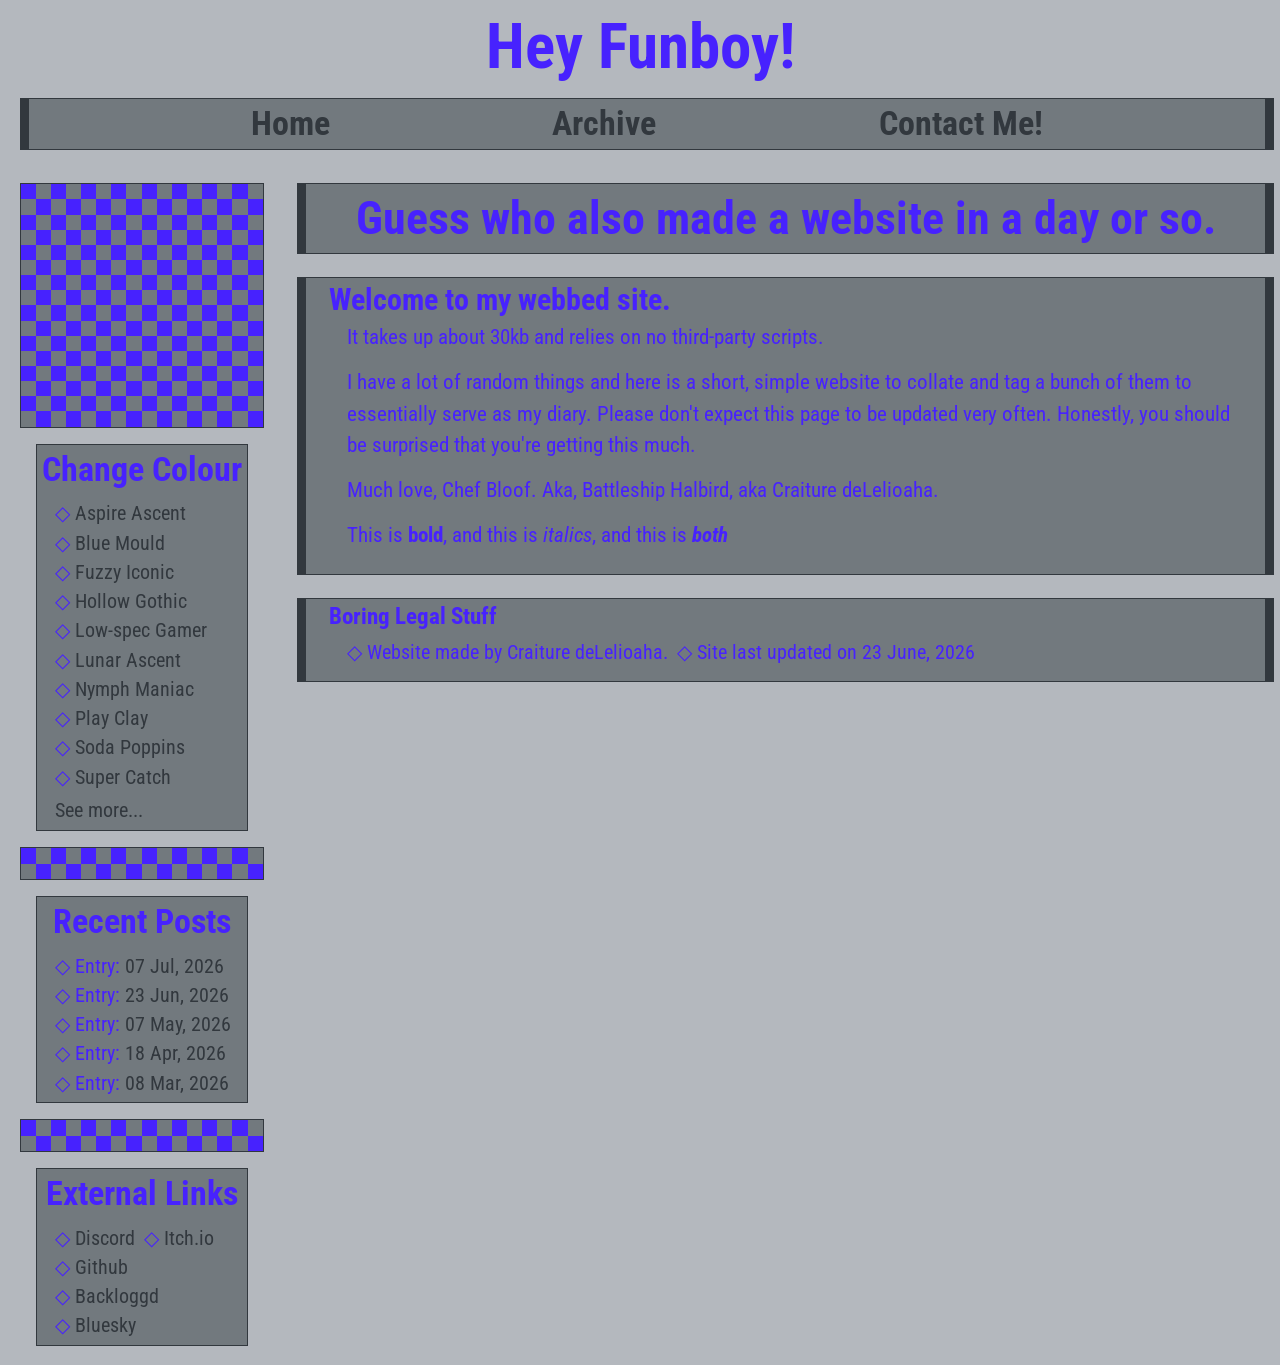
==== index.html @ 75165fb2 "modified:   css/content.js 	modified:   index.html" ====
<!DOCTYPE html>
<html lang="en-GB">
	<head>
		<meta charset="utf-8">
		<meta name="viewport" content="width=device-width, initial-scale=1">
		<link rel="icon" type="image/x-icon" href="css/favicon.ico">
		<style>
			:root {--m-a: #000000; --m-b: #443344;--m-c: #889988;--m-d: #fefefe;}

			*,*::before,*::after {box-sizing: border-box;}

			body {
				margin: 0;
				background: var(--m-d);
				font-family: "Roboto Condensed", sans-serif;
				line-height: 1.5;
				color: var(--m-a);
			}

			::selection { background: var(--m-b); color: var(--m-d);}

			@font-face {
				font-family: "Roboto Condensed";
				src: url("css/Roboto_Condensed-Regular.woff2") format("woff2");
				font-weight: 400;
				font-display: swap;
			}

			@font-face {
				font-family: "Roboto Condensed";
				src: url("css/Roboto_Condensed-Italic.woff2") format("woff2");
				font-weight: 400;
				font-style: italic;
				font-display: swap;
			}

			@font-face {
				font-family: "Roboto Condensed";
				src: url("css/Roboto_Condensed-Bold.woff2") format("woff2");
				font-weight: 700;
				font-display: swap;
			}

			@font-face {
				font-family: "Roboto Condensed";
				src: url("css/Roboto_Condensed-BoldItalic.woff2") format("woff2");
				font-weight: 700;
				font-style: italic;
				font-display: swap;
			}

			header,	h1,	h2,	h3 {text-align: center;	}
			h1 {font-size: calc(36px + 3vmin); margin: 0; }
			h2 {font-size: calc(28px + 2vmin); margin: 0; }
			h3 {font-size: calc(20px + 1.5vmin); margin: 0; }
			h4 {font-size: calc(16px + 1.5vmin); margin: 0; }
			h5 {font-size: calc(12px + 1.25vmin); margin: 0; }
			p  {font-size: calc(12px + 1vmin); margin: 0 0 1.5vmin; padding-inline: 2vmin; }
			li {font-size: calc(15px + 0.5vmin); margin-inline: 0.5vmin;}
			strong, #bold {	font-weight: 700; }
			a { color: var(--m-b); text-decoration: none;}
			a:hover, a:hover * { color: var(--m-a); }

			main {display: flex; justify-content: space-evenly; width: 100%; padding-block: 3px; }

			.gridContainer {
				display: grid;
				grid-template-columns: 20% 80%;
				grid-template-areas:
					"topbar topbar"
					"left center";
				gap: calc(20px + 1.5vmin);
				width: calc(100% - 2 * (15px + 0.5vmin));
				padding-right: calc(15px + 0.5vmin);
			}

			#topbar {
				grid-area: topbar;
				display: flex;
				align-items: center;
				justify-content: space-evenly;
				background: var(--m-c);
				font-size: calc(20px + 1.5vmin);
				border: 0.1vmin solid var(--m-b);
				border-right: 1.0vmin solid var(--m-b);
				border-left: 1.0vmin solid var(--m-b);
			}
			
			#left {grid-area: left;}

			#center { grid-area: center; }
			
			main > div > div > div {
				border: 0.1vmin solid var(--m-b);
				background: var(--m-c);
				gap: calc(20px + 1.5vmin);
			}
			#center > div:not(.subheader, .chess) {
				margin: 2.5vmin 0;
				padding-left: 2.5vmin;
				padding-bottom: 1vmin;
			}

			#center > div:not(.chess) {
				border-left: 1.0vmin solid var(--m-b);
				border-right: 1.0vmin solid var(--m-b);
			}

			#left p {
				font-size: calc(15px + 0.5vmin);
				margin: 0.5vmin 0;
			}

			.subheader {margin-top: 0;}

			ul {
				display: flex;
				flex-wrap: wrap;
				list-style-position: inside;
				margin: 0.5vmin;
				padding-left: 1vmin;
				list-style-type: "◇ ";
			}

			#allPosts, #allThemes {	flex-direction: row;}
			.chess, .inset {margin: 0; padding: 0;}

			.chess {}

			.inset {
				margin: calc(6.25% + 0.1vmin);
				overflow: hidden;
				background: var(--m-c);
				border: 0.1vmin solid var(--m-b);
			}

			.board, .shortboard {
				display: flex;
				flex-wrap: wrap;
				align-items: stretch;
				align-content: stretch;
				justify-content: center;
				margin: auto;
				max-width: 100%;
				max-height: 100%;
			}

			.board {aspect-ratio: 1; }

			.shortboard {aspect-ratio: 8; }

			.step_wrapper {
				display: flex;
				width: 100%;
			}

			.step_box {
				display: flex;
				align-items: center;
				justify-content: center;
				width: 6.25%;
				font-weight: 300;
				transition: background 0.2s ease, color 0.2s ease;
			}

			/* Base board pattern */
			.unselected {
				background: var(--m-c);
			}

			.selected {
				background: var(--m-a);
				color: var(--m-d);
			}

			/* Interaction */
			.step_box:hover {
				background: var(--m-b);
			}

			.inset,
			main > div > div > div {
				background: var(--m-c);
				border: 0.1vmin solid var(--m-b);
			}

			@media (max-width: 768px) {
				.gridContainer {
					grid-template-columns: 100% ;
					grid-template-areas:
						"topbar"
						"left"
						"center";
					gap:0px;
					width: 100%;
					padding-right: 0px;
				}

				#left,
				#center {
					margin: 1vmin 20px;
				}
			}


		</style>
		<title>Craiture's Blog</title>
		<script src="css/content.js"></script>
	</head>
	<body>
		<header>
			<h1>Hey Funboy!</h1>
		</header>
		<main>
			<div class="gridContainer">
				<div id="topbar">
					<h3><a href="#entry0">Home</a></h3>
					<h3><a href="#entry1">Archive</a></h3>
					<h3><a href="#entry2">Contact Me!</a></h3>
				</div>
				<div id="left">
					<div class="chess">
						<section class="board"></section>
					</div>
					<div class="inset">
						<h3>Change Colour</h3>
						<ul id="themes"></ul>
						<p><a href="#entry3">See more...</a></p>
					</div>
					<div class="chess">
						<section class="shortboard"></section>
					</div>
					<div class="inset">
						<h3>Recent Posts</h3>
						<ul id="recentPosts"></ul>
					</div>
					<div class="chess">
						<section class="shortboard"></section>
					</div>
					<div class="inset">
						<h3>External Links</h3>
						<ul>
							<li><a href="https://discord.gg/qbQa2Vy2cA">Discord</a></li>
							<li><a href="https://battleship-halbird.itch.io/">Itch.io</a></li>
							<li><a href="https://github.com/Battleship-Halberd">Github</a></li>
							<li><a href="https://backloggd.com/u/Chef_Bloof/">Backloggd</a></li>
							<li><a href="https://bsky.app/profile/umlammergeier.bsky.social/">Bluesky</a></li>
						</ul>
					</div>
				</div>
				<div id="center">
					<div class="subheader"><h2>Guess who also made a website in a day or so.</h2></div>
					<div id="entries"></div>
					<div>
						<h5>Boring Legal Stuff</h5>
						<ul>
							<li>Website made by Craiture deLelioaha.</li>
							<li>Site last updated on 23 June, 2026</li>
						</ul>
					</div>
				</div>
			</div>
			<script>
			function generateThemes() {
				const list = document.getElementById("themes");
				const all = document.getElementById("allThemes");
				list.innerHTML = ""; if(all) all.innerHTML = "";
				const makeLink = (name, colors) => Object.assign(document.createElement("a"), {
					href:"javascript:void(0)",
					textContent:name,
					onclick:()=>theme(...colors)
				});
				const makeItem = pair => {
					const li = document.createElement("li");
					li.append(makeLink(pair.names[0], pair.colors), " ",
							  makeLink(pair.names[1], [...pair.colors].reverse()));
					return li;
				};
				[...themePairs].sort(()=>Math.random()-.5).slice(0,10)
					.sort((a,b)=>a.names[0].localeCompare(b.names[0]))
					.forEach(p=>list.appendChild(makeItem(p)));
				if(all) [...themePairs].sort((a,b)=>a.names[0].localeCompare(b.names[0]))
					.forEach(p=>all.appendChild(makeItem(p)));
			}
			function applyRandomTheme(){
				const p = themePairs[Math.random()*themePairs.length|0];
				Math.random()<.5 ? theme(...p.colors) : theme(p.colors[3],p.colors[2],p.colors[1],p.colors[0]);
			}
			function theme(a,b,c,d){
				document.documentElement.style.cssText =
				`--m-a:${a};--m-b:${b};--m-c:${c};--m-d:${d}`;
			}
			function makeBoard(el, rows, cols) {
				let html = '';
				for (let y = 0; y < rows; y++) {
					html += '<div class="step_wrapper">';
					for (let x = 0; x < cols; x++) {
						html += `<div class="step_box ${(x + y) % 2 ? 'unselected' : 'selected'}"></div>`;
					}
					html += '</div>';
				}
				el.innerHTML = html;
			}
			document.onclick = e => {
				const b = e.target.closest('.step_box');
				if (b) b.classList.toggle('selected'), b.classList.toggle('unselected');
			};
			const entriesContainer = document.getElementById('entries');
			const recentPosts = document.getElementById('recentPosts');
			diaryEntries.forEach((entry, i) => {
				const div = document.createElement('div');
				div.className = 'entry';
				div.id = `entry${i}`;
				div.style.display = 'none';
				div.innerHTML = `<h4>${entry.title}</h4>${entry.content}`;
				entriesContainer.appendChild(div);
			});
			const allPostsList = document.getElementById('allPosts');
			if (allPostsList) {
				diaryEntries.forEach((entry, i) => {
					const li = document.createElement('li');
					li.innerHTML = `Entry: <a href="#entry${i}">${entry.title}</a>`;
					allPostsList.appendChild(li);
				});
			}
			const startIndex = Math.max(0, diaryEntries.length - 5);
			for (let i = diaryEntries.length - 1; i >= startIndex; i--) {
				const li = document.createElement('li');
				li.innerHTML = `Entry: <a href="#entry${i}">${diaryEntries[i].title}</a>`;
				recentPosts.appendChild(li);
			}
			function showEntry(i) {
				diaryEntries.forEach((_, idx) => {
					document.getElementById(`entry${idx}`).style.display = 'none';
				});
				document.getElementById(`entry${i}`).style.display = 'block';
			}
			function showFromHash() {
				const m = location.hash.match(/entry(\d+)/);
				if (m) showEntry(parseInt(m[1]));
			}
			window.addEventListener('hashchange', showFromHash);
			window.addEventListener('load', () => {
				applyRandomTheme(); 
				generateThemes();
				showFromHash();
				document.querySelectorAll('.board').forEach(b => makeBoard(b, 16, 16));
				document.querySelectorAll('.shortboard').forEach(b => makeBoard(b, 2, 16));
				if (!location.hash) showEntry(0);
			});
			</script>
		</main>
	</body>
</html>
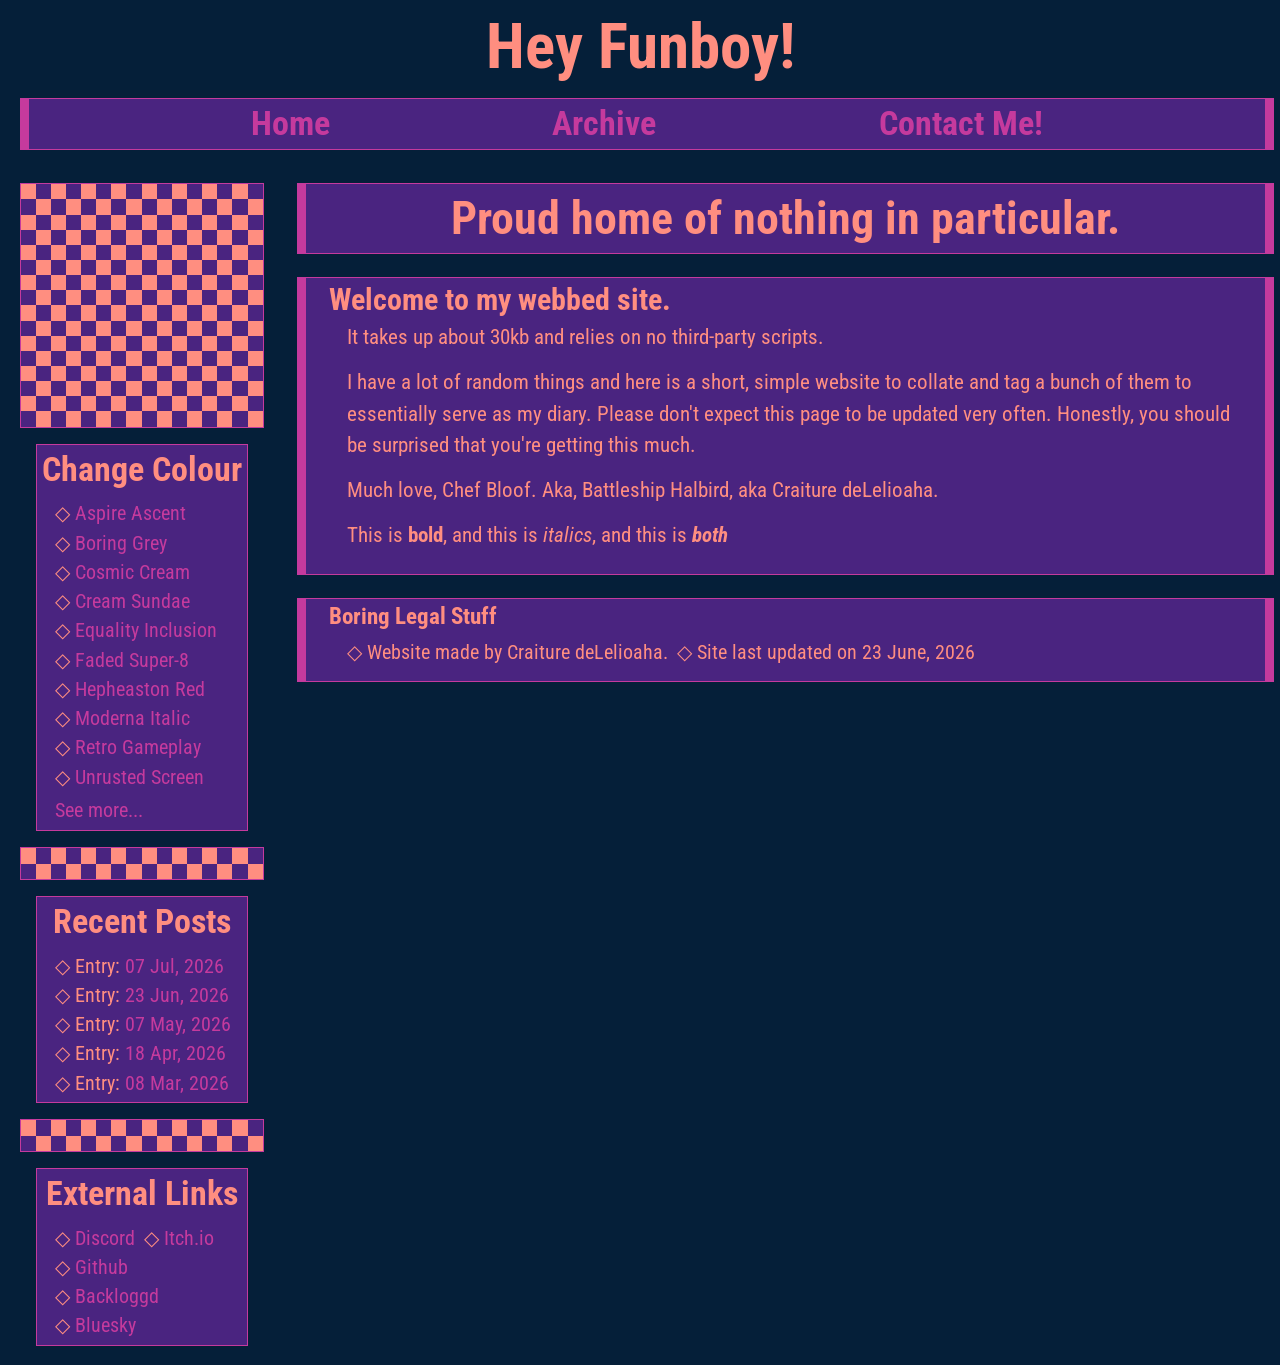
==== commit be7ed14e: "Changes to be committed: 	modified:   index.html" ====
--- a/index.html
+++ b/index.html
@@ -249,7 +249,7 @@
 					</div>
 				</div>
 				<div id="center">
-					<div class="subheader"><h2>Guess who also made a website in a day or so.</h2></div>
+					<div class="subheader"><h2>Proud home of nothing in particular.</h2></div>
 					<div id="entries"></div>
 					<div>
 						<h5>Boring Legal Stuff</h5>
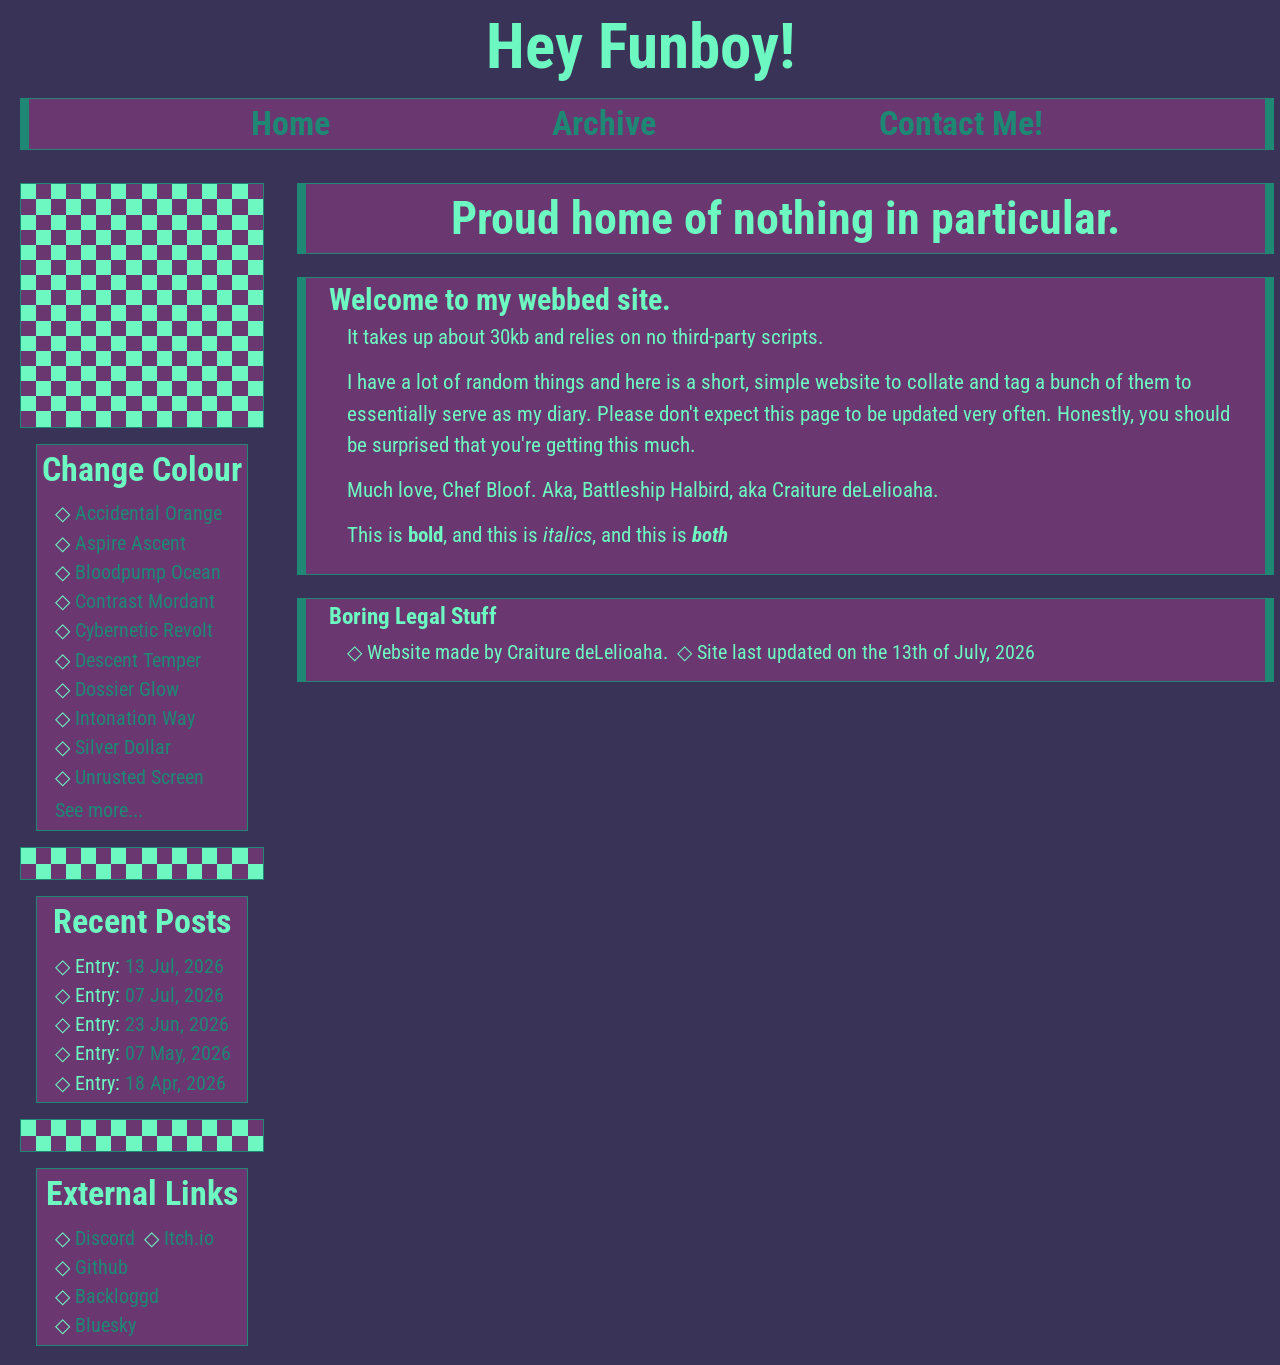
==== commit 5345c2e1: "Updated the "Site last updated" text" ====
--- a/index.html
+++ b/index.html
@@ -255,7 +255,7 @@
 						<h5>Boring Legal Stuff</h5>
 						<ul>
 							<li>Website made by Craiture deLelioaha.</li>
-							<li>Site last updated on 23 June, 2026</li>
+							<li>Site last updated on the 13th of July, 2026</li>
 						</ul>
 					</div>
 				</div>
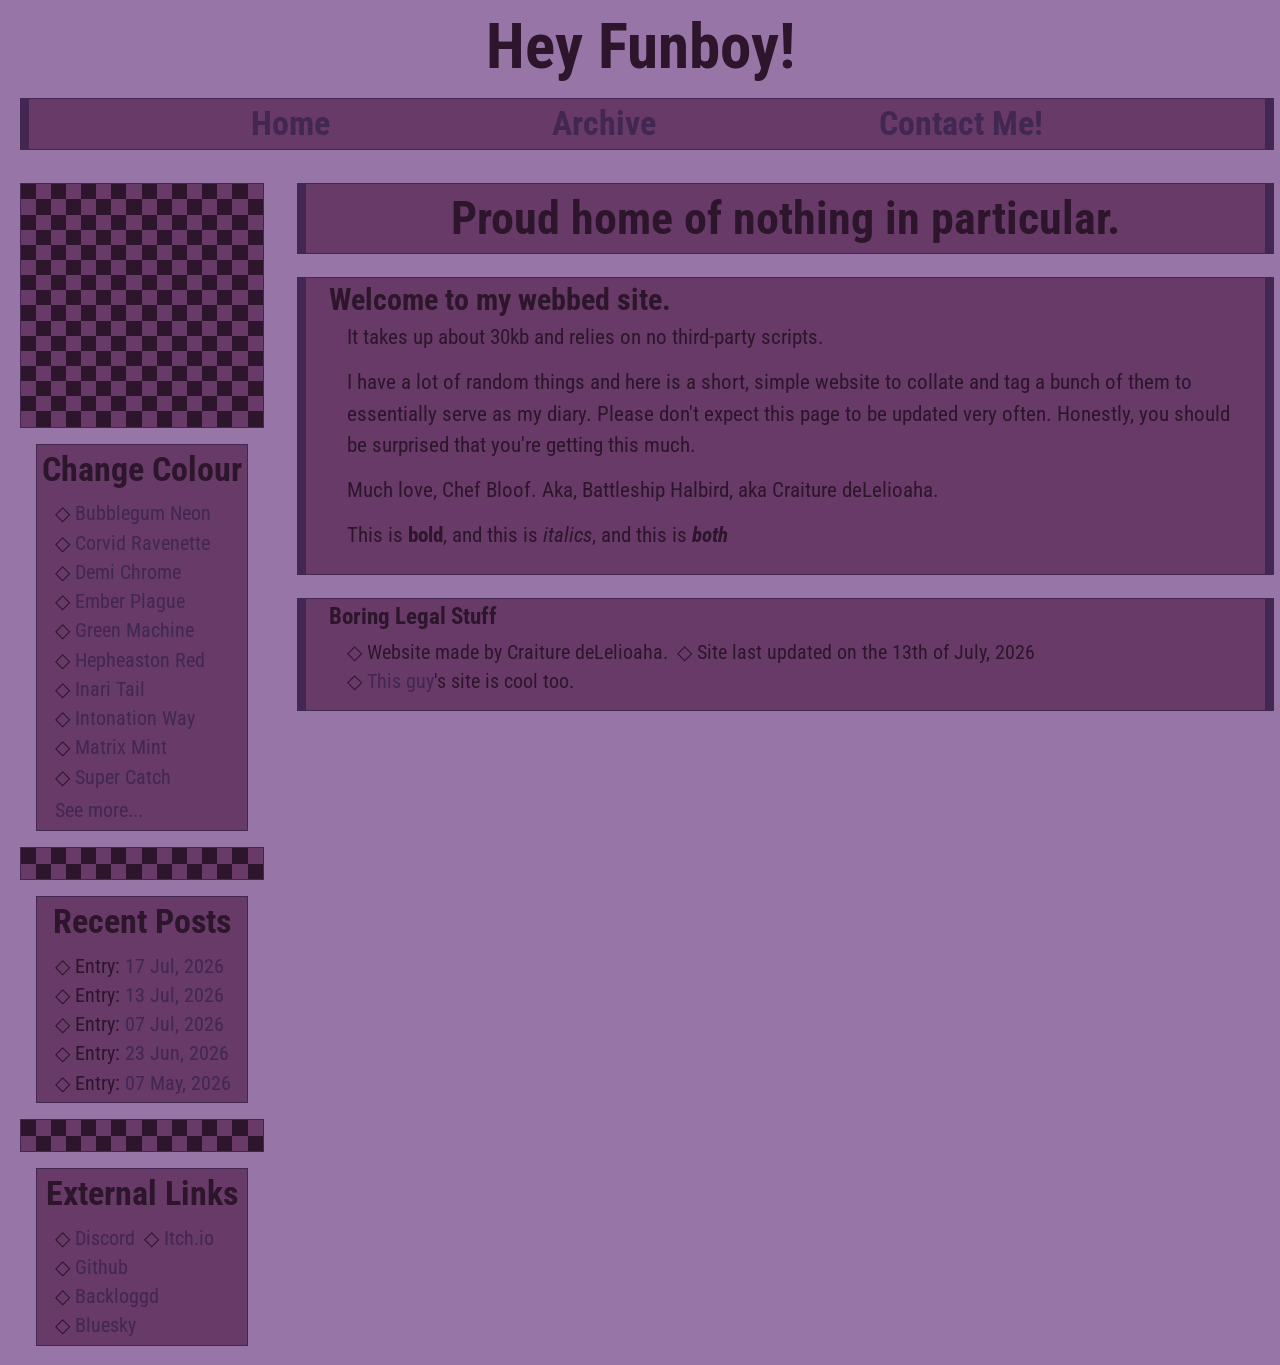
==== commit ee3bd925: "Adding some guy's site" ====
--- a/index.html
+++ b/index.html
@@ -256,6 +256,7 @@
 						<ul>
 							<li>Website made by Craiture deLelioaha.</li>
 							<li>Site last updated on the 13th of July, 2026</li>
+							<li><a href="https://drcat.fun/">This guy</a>'s site is cool too.</li>
 						</ul>
 					</div>
 				</div>
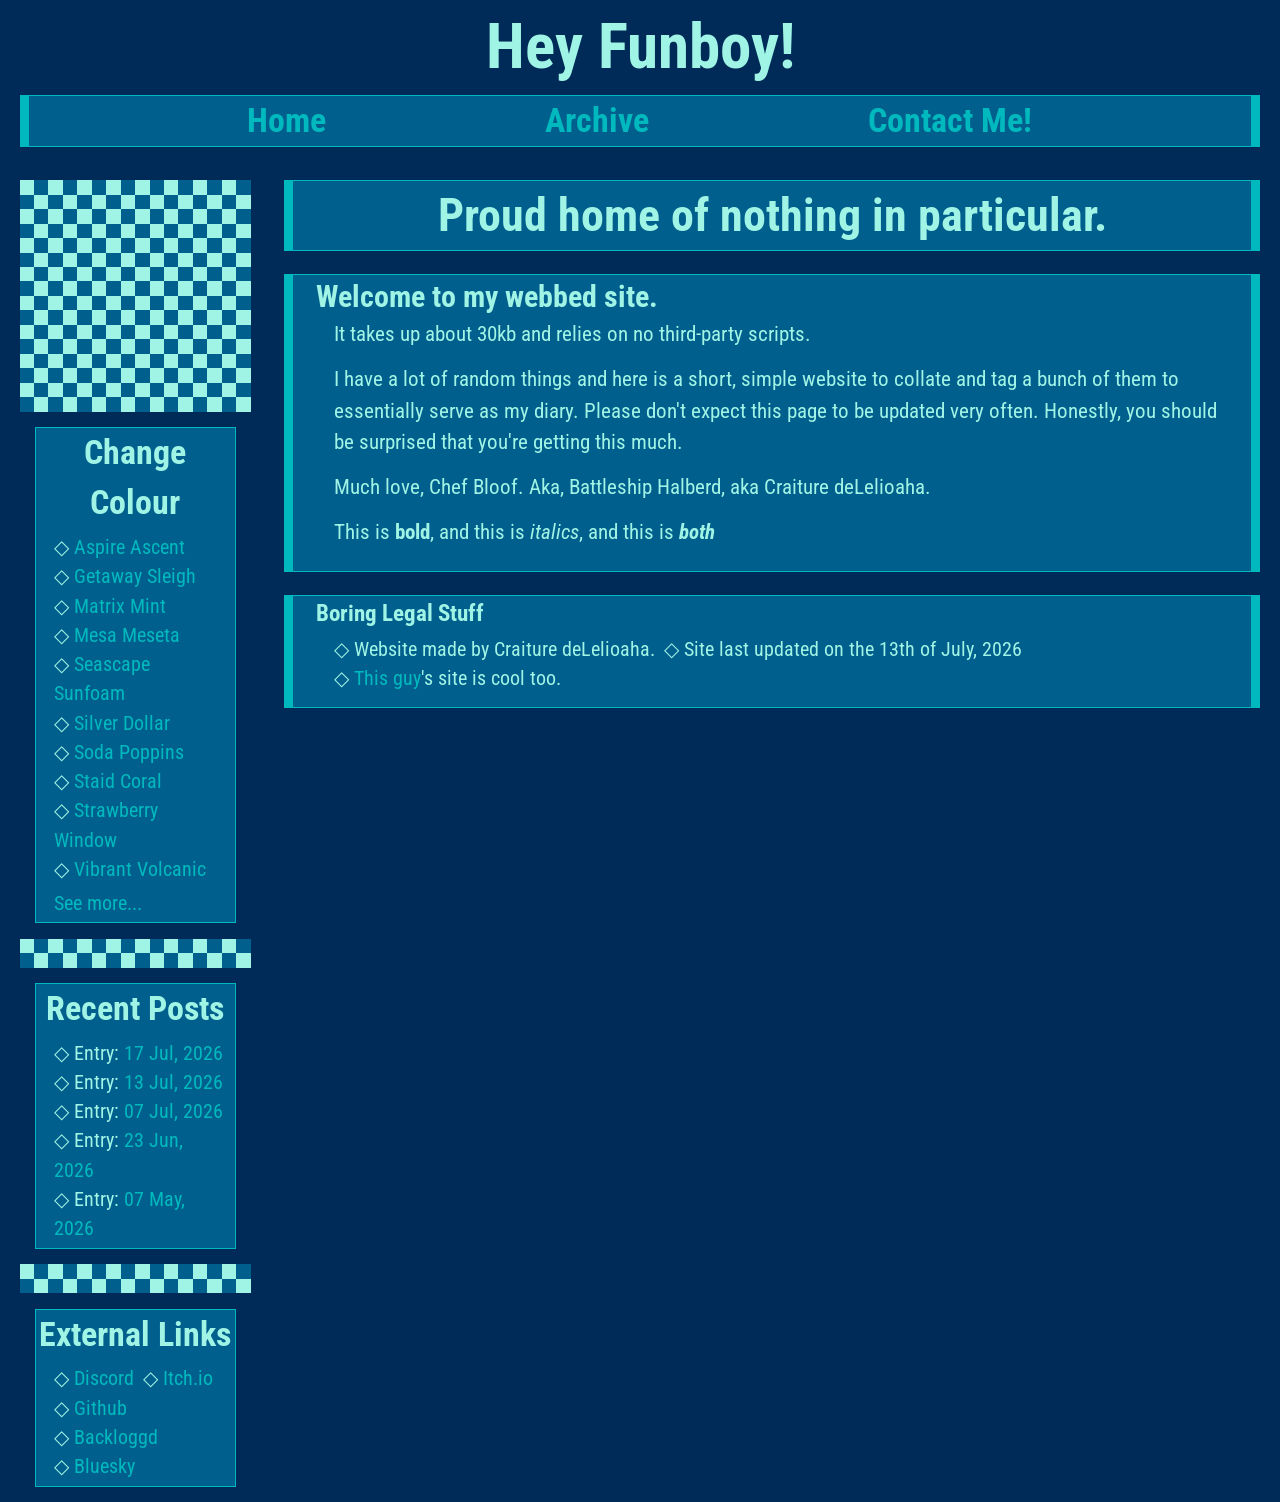
==== commit c6f15ca2: "modified:   index.html" ====
--- a/index.html
+++ b/index.html
@@ -61,17 +61,21 @@
 			a { color: var(--m-b); text-decoration: none;}
 			a:hover, a:hover * { color: var(--m-a); }
 
-			main {display: flex; justify-content: space-evenly; width: 100%; padding-block: 3px; }
+			main {display: flex; 
+				 	justify-content: 
+				 	space-evenly; width: 100%;
+					padding-inline: calc(15px + 0.5vmin); }
 
 			.gridContainer {
 				display: grid;
-				grid-template-columns: 20% 80%;
+				grid-template-columns:
+				calc(20% - 0.5 * (20px + 1.5vmin))
+					calc(80% - 0.5 * (20px + 1.5vmin));
 				grid-template-areas:
 					"topbar topbar"
 					"left center";
 				gap: calc(20px + 1.5vmin);
-				width: calc(100% - 2 * (15px + 0.5vmin));
-				padding-right: calc(15px + 0.5vmin);
+				width: 100%;
 			}
 
 			#topbar {
@@ -90,7 +94,7 @@
 
 			#center { grid-area: center; }
 			
-			main > div > div > div {
+			main > div > section > div {
 				border: 0.1vmin solid var(--m-b);
 				background: var(--m-c);
 				gap: calc(20px + 1.5vmin);
@@ -179,7 +183,7 @@
 			}
 
 			.inset,
-			main > div > div > div {
+			main > div > section > div {
 				background: var(--m-c);
 				border: 0.1vmin solid var(--m-b);
 			}
@@ -218,7 +222,7 @@
 					<h3><a href="#entry1">Archive</a></h3>
 					<h3><a href="#entry2">Contact Me!</a></h3>
 				</div>
-				<div id="left">
+				<aside id="left">
 					<div class="chess">
 						<section class="board"></section>
 					</div>
@@ -247,8 +251,8 @@
 							<li><a href="https://bsky.app/profile/umlammergeier.bsky.social/">Bluesky</a></li>
 						</ul>
 					</div>
-				</div>
-				<div id="center">
+				</aside>
+				<section id="center">
 					<div class="subheader"><h2>Proud home of nothing in particular.</h2></div>
 					<div id="entries"></div>
 					<div>
@@ -259,7 +263,7 @@
 							<li><a href="https://drcat.fun/">This guy</a>'s site is cool too.</li>
 						</ul>
 					</div>
-				</div>
+				</section>
 			</div>
 			<script>
 			function generateThemes() {
@@ -274,7 +278,7 @@
 				const makeItem = pair => {
 					const li = document.createElement("li");
 					li.append(makeLink(pair.names[0], pair.colors), " ",
-							  makeLink(pair.names[1], [...pair.colors].reverse()));
+							makeLink(pair.names[1], [...pair.colors].reverse()));
 					return li;
 				};
 				[...themePairs].sort(()=>Math.random()-.5).slice(0,10)
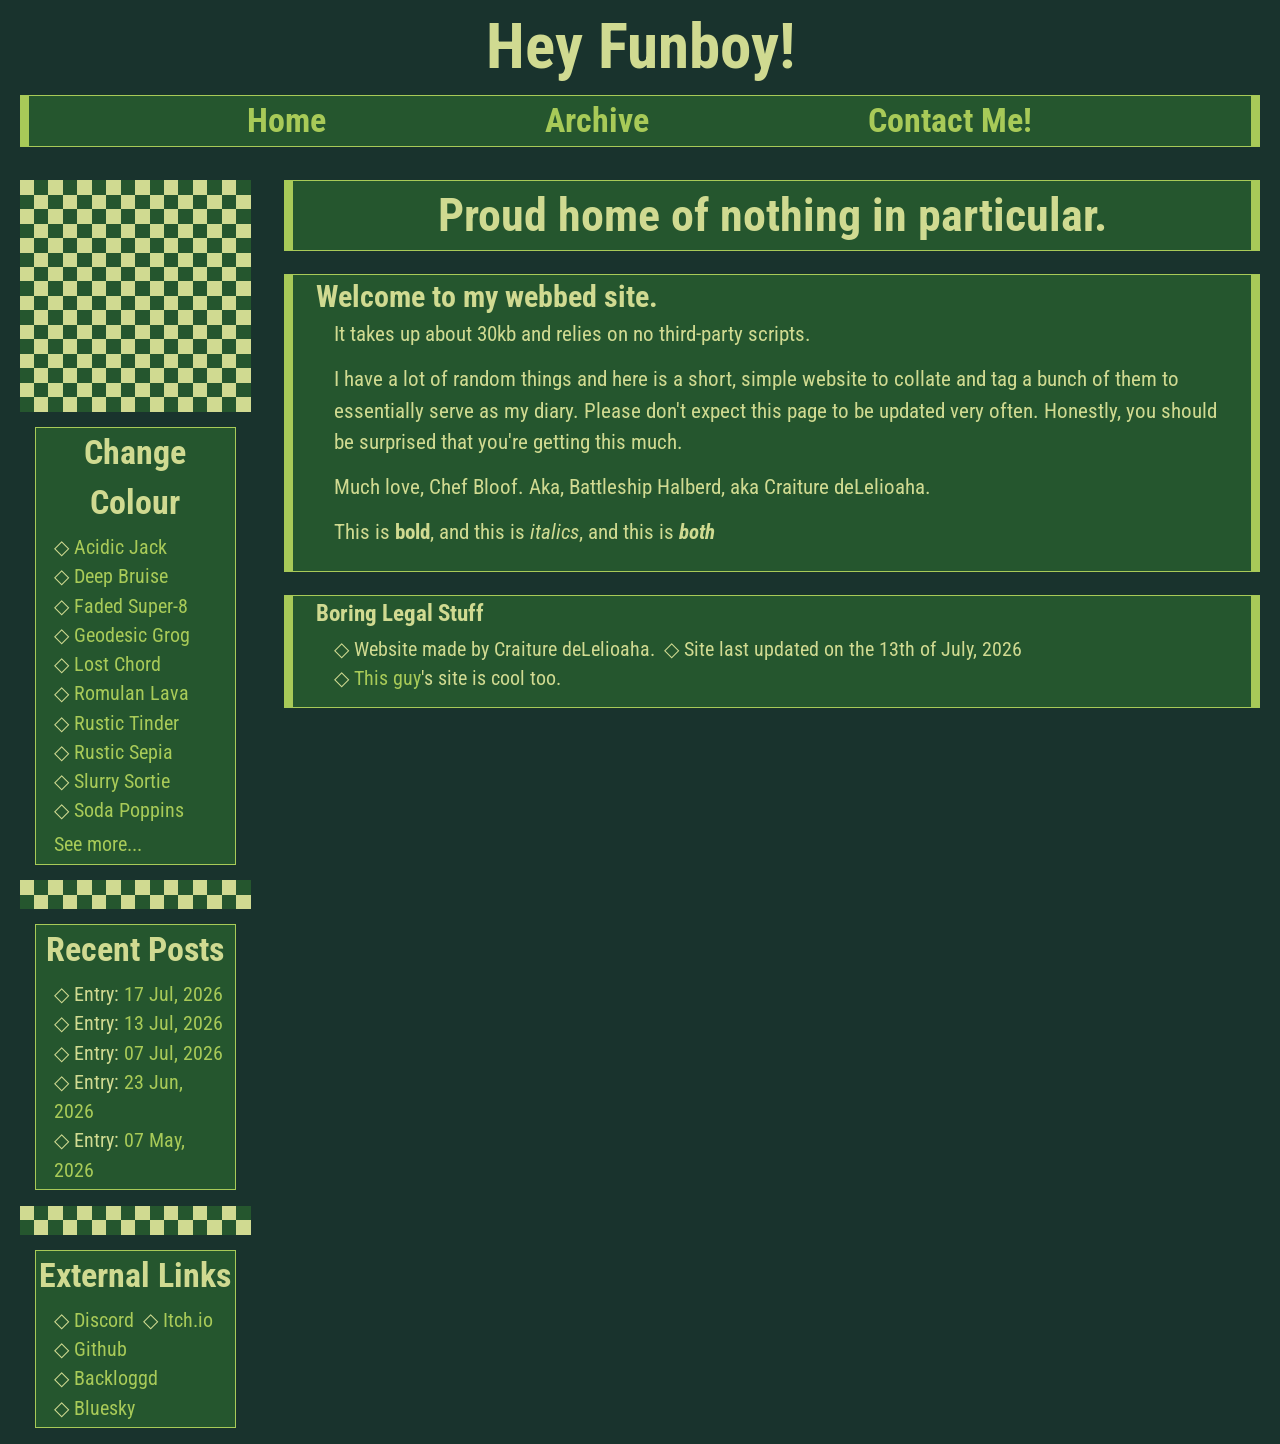
==== commit 47784195: "modified:   index.html" ====
--- a/index.html
+++ b/index.html
@@ -61,10 +61,11 @@
 			a { color: var(--m-b); text-decoration: none;}
 			a:hover, a:hover * { color: var(--m-a); }
 
-			main {display: flex; 
-				 	justify-content: 
-				 	space-evenly; width: 100%;
-					padding-inline: calc(15px + 0.5vmin); }
+			main {
+				display: flex; 
+				justify-content: center;
+				padding-inline: calc(15px + 0.5vmin); 
+			}
 
 			.gridContainer {
 				display: grid;
@@ -90,15 +91,20 @@
 				border-left: 1.0vmin solid var(--m-b);
 			}
 			
-			#left {grid-area: left;}
-
-			#center { grid-area: center; }
+			#left {
+				grid-area: left;
+			}
+
+			#center {
+				grid-area: center;
+			}
 			
 			main > div > section > div {
 				border: 0.1vmin solid var(--m-b);
 				background: var(--m-c);
 				gap: calc(20px + 1.5vmin);
 			}
+
 			#center > div:not(.subheader, .chess) {
 				margin: 2.5vmin 0;
 				padding-left: 2.5vmin;
@@ -205,7 +211,6 @@
 					margin: 1vmin 20px;
 				}
 			}
-
 
 		</style>
 		<title>Craiture's Blog</title>
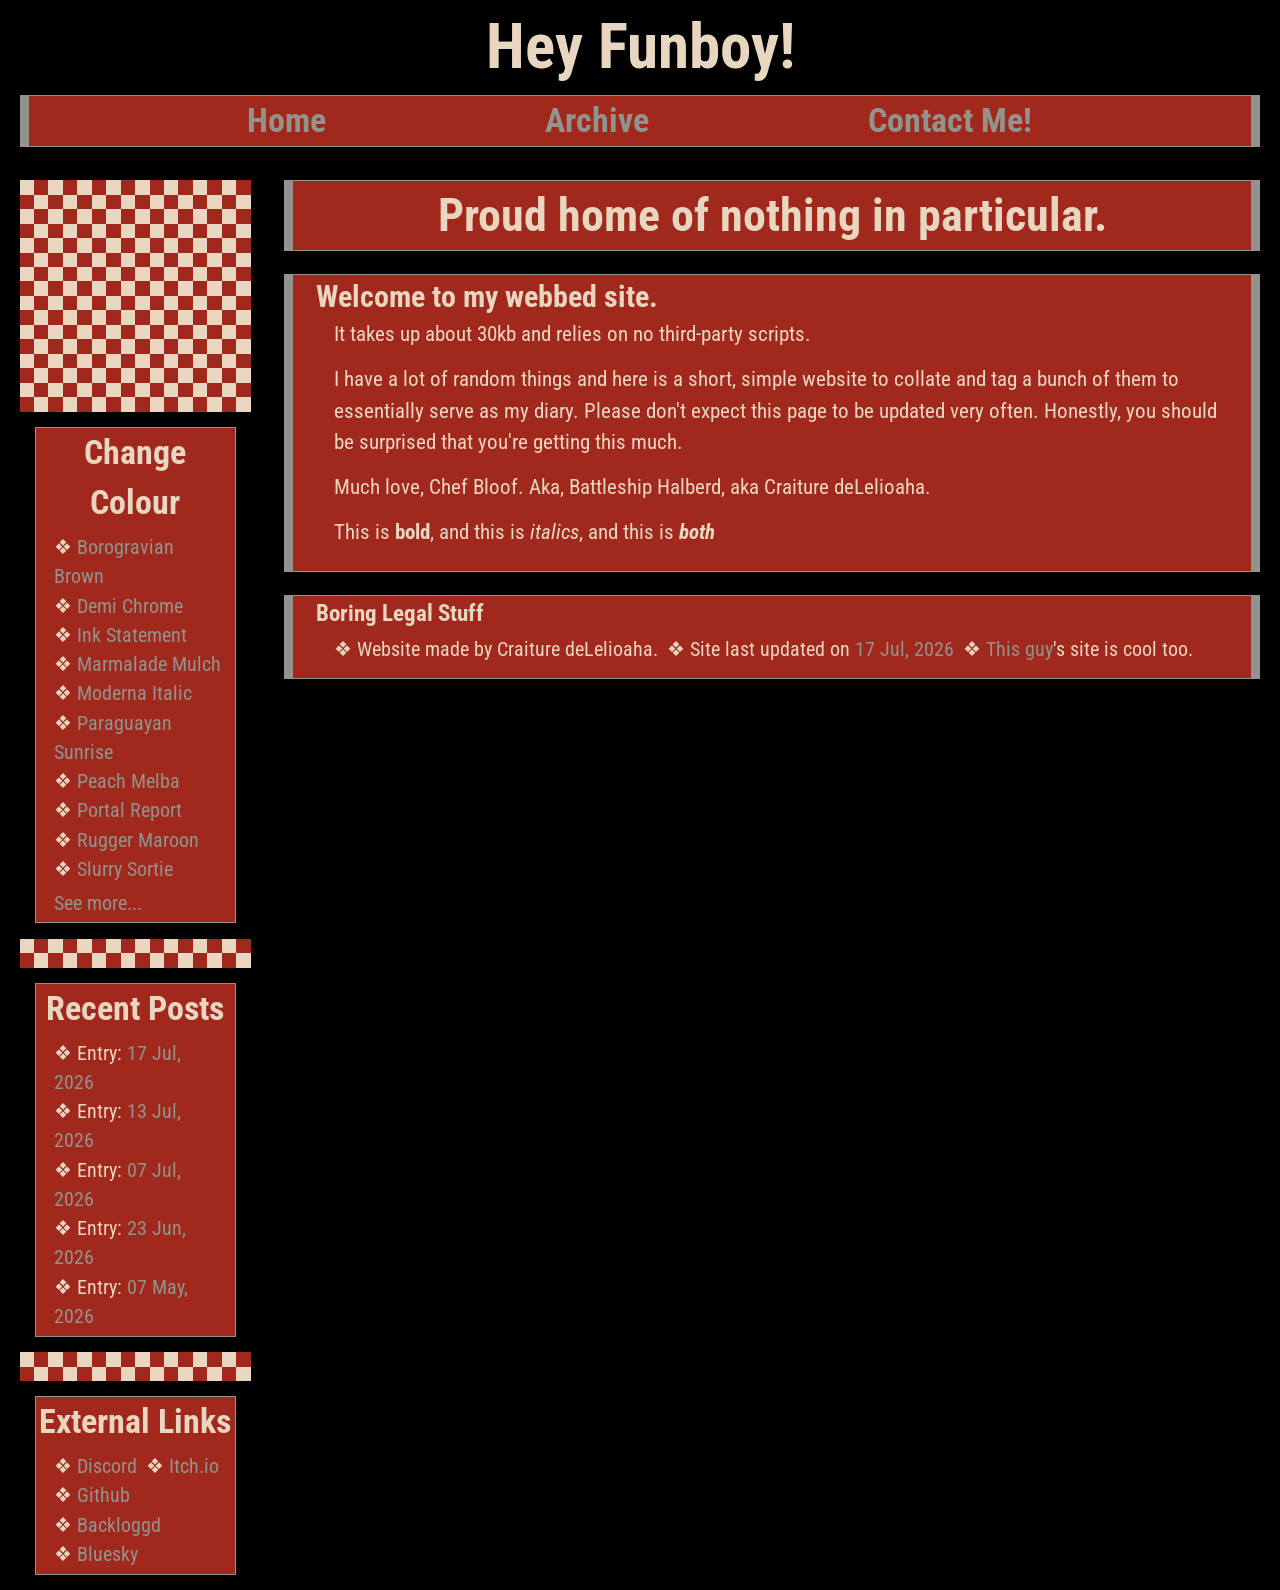
==== commit 0c75e35d: "modified:   index.html" ====
--- a/index.html
+++ b/index.html
@@ -99,7 +99,7 @@
 				grid-area: center;
 			}
 			
-			main > div > section > div {
+			#center > div {
 				border: 0.1vmin solid var(--m-b);
 				background: var(--m-c);
 				gap: calc(20px + 1.5vmin);
@@ -129,13 +129,11 @@
 				list-style-position: inside;
 				margin: 0.5vmin;
 				padding-left: 1vmin;
-				list-style-type: "◇ ";
+				list-style-type: "❖ ";
 			}
 
 			#allPosts, #allThemes {	flex-direction: row;}
-			.chess, .inset {margin: 0; padding: 0;}
-
-			.chess {}
+			.chess {margin: 0; padding: 0;}
 
 			.inset {
 				margin: calc(6.25% + 0.1vmin);
@@ -169,7 +167,6 @@
 				align-items: center;
 				justify-content: center;
 				width: 6.25%;
-				font-weight: 300;
 				transition: background 0.2s ease, color 0.2s ease;
 			}
 
@@ -186,12 +183,6 @@
 			/* Interaction */
 			.step_box:hover {
 				background: var(--m-b);
-			}
-
-			.inset,
-			main > div > section > div {
-				background: var(--m-c);
-				border: 0.1vmin solid var(--m-b);
 			}
 
 			@media (max-width: 768px) {
@@ -264,7 +255,7 @@
 						<h5>Boring Legal Stuff</h5>
 						<ul>
 							<li>Website made by Craiture deLelioaha.</li>
-							<li>Site last updated on the 13th of July, 2026</li>
+							<li id="lastUpdated"></li>
 							<li><a href="https://drcat.fun/">This guy</a>'s site is cool too.</li>
 						</ul>
 					</div>
@@ -349,11 +340,20 @@
 				const m = location.hash.match(/entry(\d+)/);
 				if (m) showEntry(parseInt(m[1]));
 			}
+			function lastUpdated() {
+				const latestIndex = diaryEntries.length - 1;
+				const latest = diaryEntries[latestIndex];
+
+				document.getElementById("lastUpdated").innerHTML =
+					`Site last updated on <a href="#entry${latestIndex}">${latest.title}</a>`;
+			}
+
 			window.addEventListener('hashchange', showFromHash);
 			window.addEventListener('load', () => {
 				applyRandomTheme(); 
 				generateThemes();
 				showFromHash();
+				lastUpdated();
 				document.querySelectorAll('.board').forEach(b => makeBoard(b, 16, 16));
 				document.querySelectorAll('.shortboard').forEach(b => makeBoard(b, 2, 16));
 				if (!location.hash) showEntry(0);
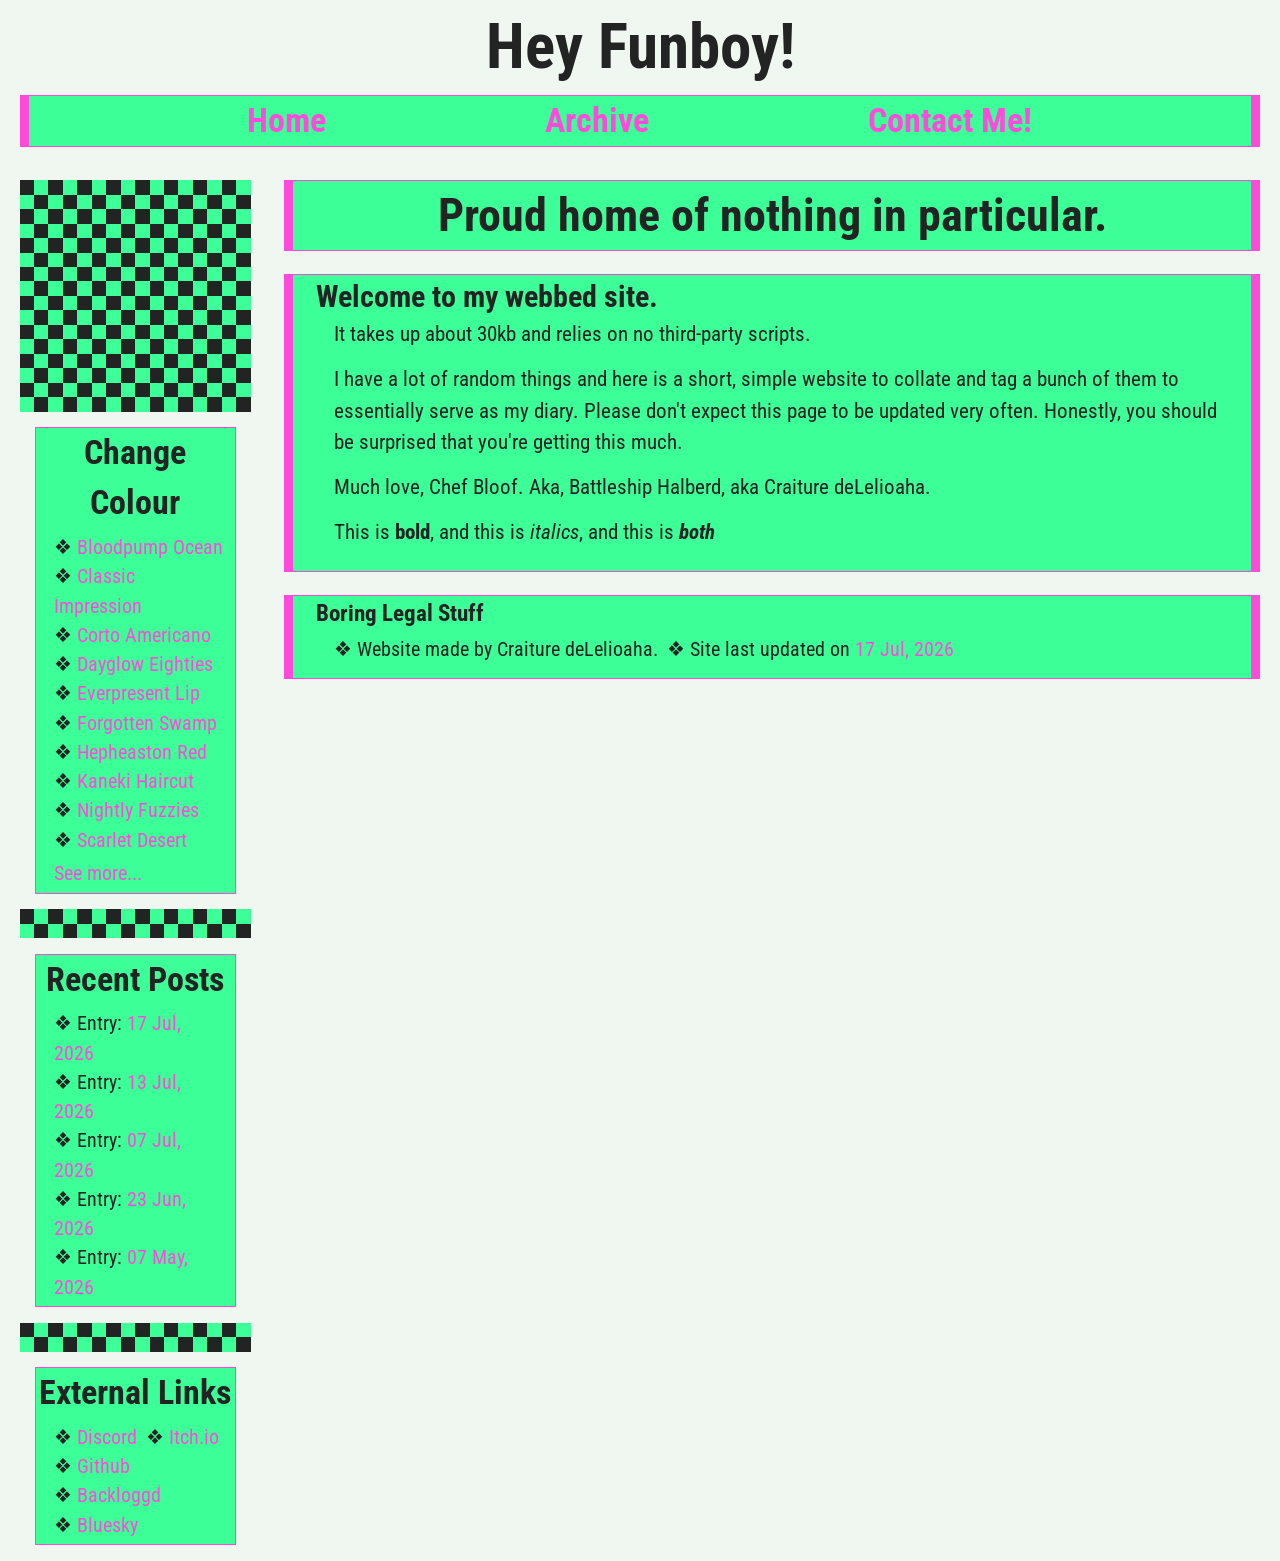
==== commit 69a4923c: "Removing webring affiliation" ====
--- a/index.html
+++ b/index.html
@@ -256,7 +256,6 @@
 						<ul>
 							<li>Website made by Craiture deLelioaha.</li>
 							<li id="lastUpdated"></li>
-							<li><a href="https://drcat.fun/">This guy</a>'s site is cool too.</li>
 						</ul>
 					</div>
 				</section>
